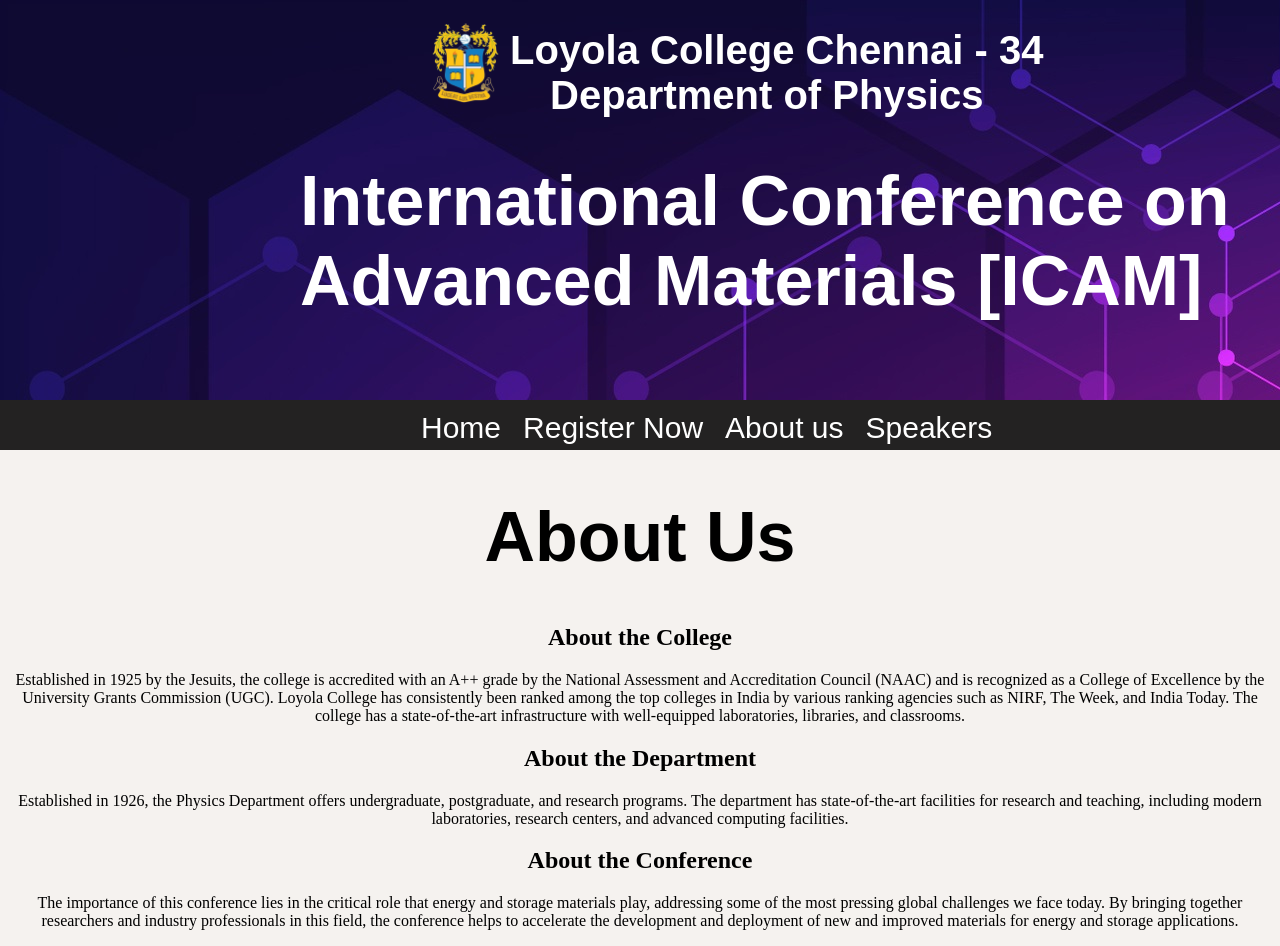
==== #.html @ 94e78d47 "Update and rename # to #.html" ====
<!DOCTYPE html>
<html lang="en">
<head>
  <meta charset="UTF-8">
  <meta name="viewport" content="width=device-width, initial-scale=1.0">
  <title>Document</title>
  <link rel="stylesheet" href="homepage styles.css">
  <link rel="stylesheet" href="register styles.css">
  <link rel="icon" href="favicon.ico">
</head>
<body>
  <div class="intro">
    <div class="transbox">
      </div>
  <div class="intro">
    <h1 class="wel" id="header">Loyola College Chennai - 34</h1>
    <h1 class="wel" id="headerG">Department of Physics</h1>
    <img src="logo clg.png" class="iphone_1" id="phone">
    <h1 class="wel" id="main-h"><p>International Conference on<br>
       Advanced Materials [ICAM]</p></h1>
    </div>
  </div>

    <nav class="nav-bar1">
        <table class="nav-stuff" cellspacing="20px">
            <tr>
                <td><a href="index.html" class="navbar-table">Home</a></td>
                <td><a href="register.html" class="navbar-table" id="active">Register Now</a></td>
                <td><a href="buy-now.html" class="navbar-table">About us</a></td>
                <td><a href="#" class="navbar-table">Speakers</a></td>
            </tr>
        </table>
    </nav>

    <center>
        <div class="main">
            <h1 class="us">About Us</h1>
        </div>
    </center>

    <center>
        <div class="clg_details" id="abt-clg">
            <h2 class="header_abt">About the College</h2>
            <p class="content">
                Established in 1925 by the Jesuits, the college is accredited with an A++ grade by the National
                Assessment and Accreditation Council (NAAC) and is recognized as a College of Excellence by
                the University Grants Commission (UGC). Loyola College has consistently been ranked
                among the top colleges in India by various ranking agencies such as NIRF, The Week, and
                India Today. The college has a state-of-the-art infrastructure with well-equipped laboratories,
                libraries, and classrooms.
            </p>
        </div>

        <div class="dept_details" id="abt-dept">
            <h2 class="header_abt">About the Department</h2>
            <p class="content">
                Established in 1926, the Physics Department offers undergraduate, postgraduate, and
                research programs. The department has state-of-the-art facilities for research and teaching,
                including modern laboratories, research centers, and advanced computing facilities.
            </p>
        </div>

        <div class="consectetur" id="abt-con">
            <h2 class="header_abt">About the Conference</h2>
            <p class="content">
                The importance of this conference lies in the critical role that energy and storage materials
                play, addressing some of the most pressing global challenges we face today. By bringing
                together researchers and industry professionals in this field, the conference helps
                to accelerate the development and deployment of new and improved materials for energy and
                storage applications.
            </p>
        </div>
    </center>

</body>
</html>
---- homepage styles.css ----
body{
    margin: 0px;
    overflow-x: hidden;
}

.intro {
    width: auto;
    height: 400px;
    background-image: url('bg_div.png');
    background-repeat: no-repeat;
    background-color: rgb(50, 18, 158);
}
.wel {
    color: white;
    display: block;
    font-size: 40px;
    font-family: Arial, Helvetica, sans-serif; 
    margin: 0px;
    position: relative;
    left: 510px;
    top: 28px;

}
.navbar-table:hover{
    color:rgb(91, 91, 91);
}
#headerG{
    position: relative;
    left: 550px;
}
.discount{
    color: white;
    display: block;
    font-size: 20px;
    font-family: 'Anuphan', sans-serif; 
    margin: 0px;
    position: relative;
    left: 575px;
    top: 150px
}

.nav-bar1 {
 
    position: relative;
    top: 0px;
    width: auto;
    height: 50px;
    background-color: rgb(35, 34, 34);
}
.nav-stuff {

    position: relative;
    left: 400px;
    bottom: 10px;
    font-size: 30px;
    font-family: Arial, Helvetica, sans-serif; 
}
a {
    color: white;
    text-decoration: none;
}

#phone {
    width: 70px;
}
.iphone_1 {
    position: relative;
    bottom: 70px;
    left: 430px;   

}

#main-h{
    display: block;
    font-size: 70px;
    position: relative;
    left: 300px;
    top: -90px;
}
.transbox{
    background-color: black;
    width: 30px
}
---- register styles.css ----
body{
    background-color: rgb(245, 242, 239);
}
.us{
    font-family: Arial, Helvetica, sans-serif;
    font-size: 70px;
}
.reg{
    background-color: rgb(255, 255, 255);
    border: solid rgb(202, 201, 201) 2px;
    border-radius: 30px;
    margin: 40px;
    height: 850px;
}
.code{
    position: relative;
    right: 350px;
    width: 400px;
}

.details{

    font-family: Arial, Helvetica, sans-serif;

}

#info{
    
    
    font-size: 40px;
    position: relative;
    bottom: 400px;
    left: 250px;
}
.names{
    font-size: 25px;
    color: rgb(198, 14, 14);
    font-family: Arial, Helvetica, sans-serif;
    position: relative;
    bottom:370px;
}
.name_p{
    font-size: px;
    color: black;
    font-family: Arial, Helvetica, sans-serif;
}
.line{
    width: 300px;
}
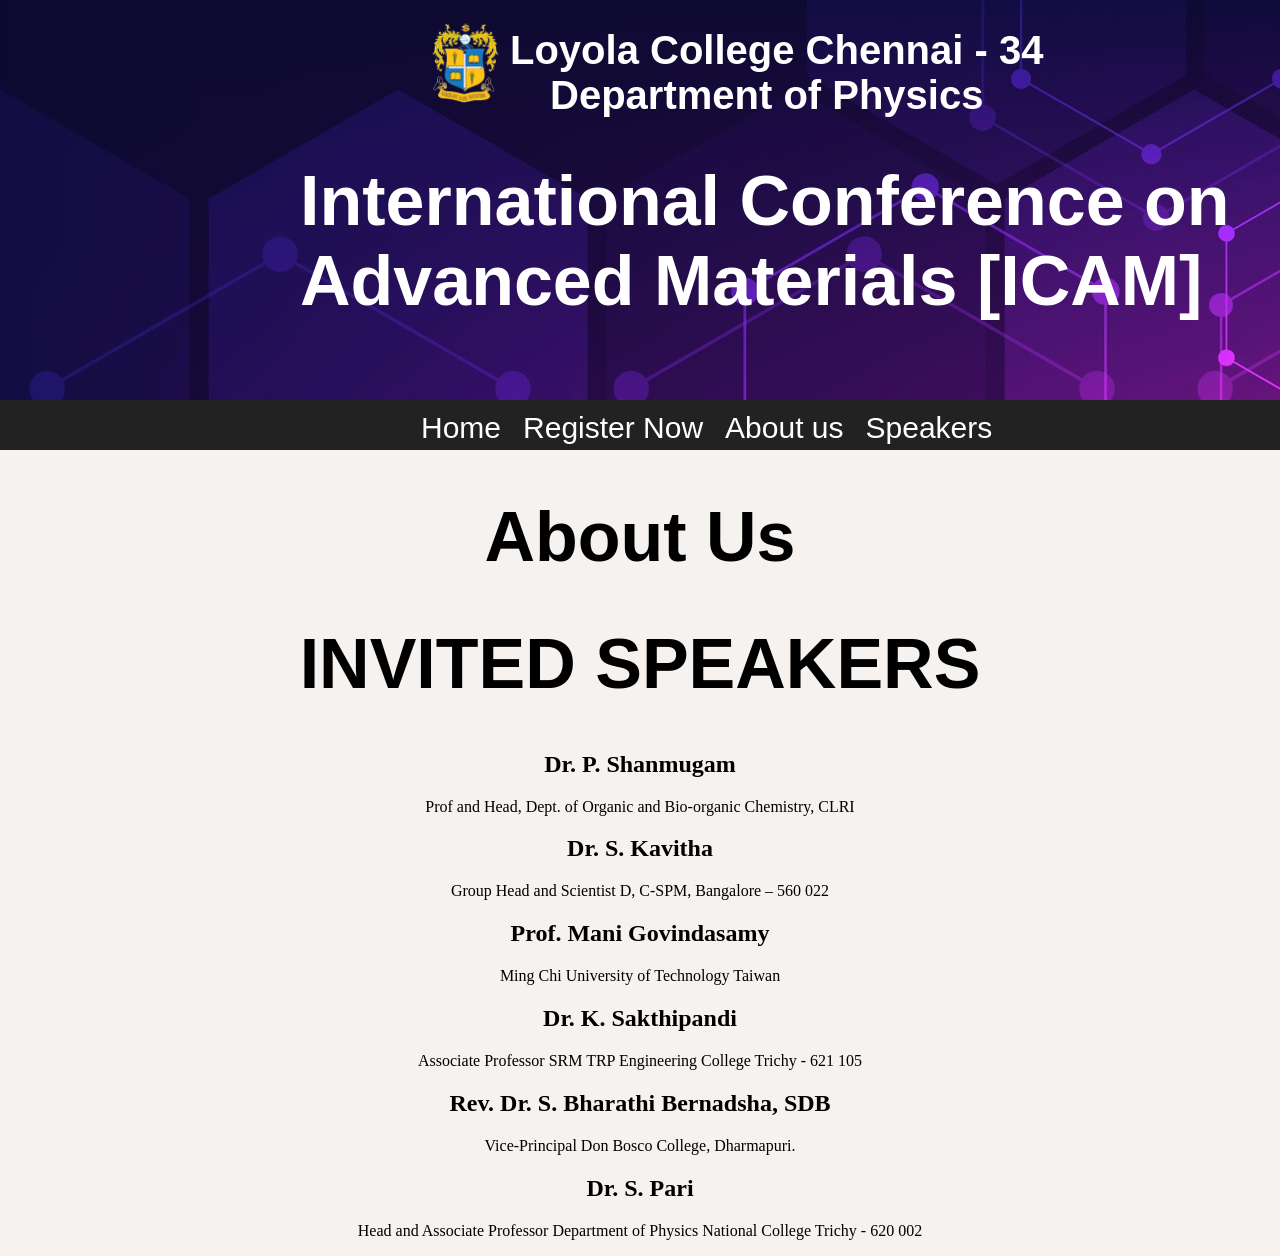
==== commit bfa8a48b: "Update #.html" ====
--- a/#.html
+++ b/#.html
@@ -39,38 +39,50 @@
     </center>
 
     <center>
-        <div class="clg_details" id="abt-clg">
-            <h2 class="header_abt">About the College</h2>
-            <p class="content">
-                Established in 1925 by the Jesuits, the college is accredited with an A++ grade by the National
-                Assessment and Accreditation Council (NAAC) and is recognized as a College of Excellence by
-                the University Grants Commission (UGC). Loyola College has consistently been ranked
-                among the top colleges in India by various ranking agencies such as NIRF, The Week, and
-                India Today. The college has a state-of-the-art infrastructure with well-equipped laboratories,
-                libraries, and classrooms.
-            </p>
-        </div>
+        <div class="main">
+    <h1 class="us">INVITED SPEAKERS</h1>
+  </div>
 
-        <div class="dept_details" id="abt-dept">
-            <h2 class="header_abt">About the Department</h2>
-            <p class="content">
-                Established in 1926, the Physics Department offers undergraduate, postgraduate, and
-                research programs. The department has state-of-the-art facilities for research and teaching,
-                including modern laboratories, research centers, and advanced computing facilities.
-            </p>
-        </div>
+  <div class="clg_details" id="abt-clg">
+    <h2 class="header_abt">Dr. P. Shanmugam</h2>
+    <p class="content">
+      Prof and Head, Dept. of Organic and Bio-organic Chemistry, CLRI
+    </p>
+  </div>
 
-        <div class="consectetur" id="abt-con">
-            <h2 class="header_abt">About the Conference</h2>
-            <p class="content">
-                The importance of this conference lies in the critical role that energy and storage materials
-                play, addressing some of the most pressing global challenges we face today. By bringing
-                together researchers and industry professionals in this field, the conference helps
-                to accelerate the development and deployment of new and improved materials for energy and
-                storage applications.
-            </p>
-        </div>
-    </center>
+  <div class="dept_details" id="abt-dept">
+    <h2 class="header_abt">Dr. S. Kavitha</h2>
+    <p class="content">
+      Group Head and Scientist D, C-SPM, Bangalore – 560 022
+    </p>
+  </div>
 
+  <div class="consectetur" id="abt-con">
+    <h2 class="header_abt">Prof. Mani Govindasamy</h2>
+    <p class="content">
+      Ming Chi University of Technology Taiwan
+    </p>
+  </div>
+
+  <div class="consectetur" id="abt-con">
+    <h2 class="header_abt">Dr. K. Sakthipandi</h2>
+    <p class="content">
+      Associate Professor SRM TRP Engineering College Trichy - 621 105
+    </p>
+  </div>
+
+  <div class="consectetur" id="abt-con">
+    <h2 class="header_abt">Rev. Dr. S. Bharathi Bernadsha, SDB</h2>
+    <p class="content">
+      Vice-Principal Don Bosco College, Dharmapuri.
+    </p>
+  </div>
+
+  <div class="consectetur" id="abt-con">
+    <h2 class="header_abt">Dr. S. Pari</h2>
+    <p class="content">
+      Head and Associate Professor Department of Physics National College Trichy - 620 002
+    </p>
+  </div>
 </body>
 </html>
